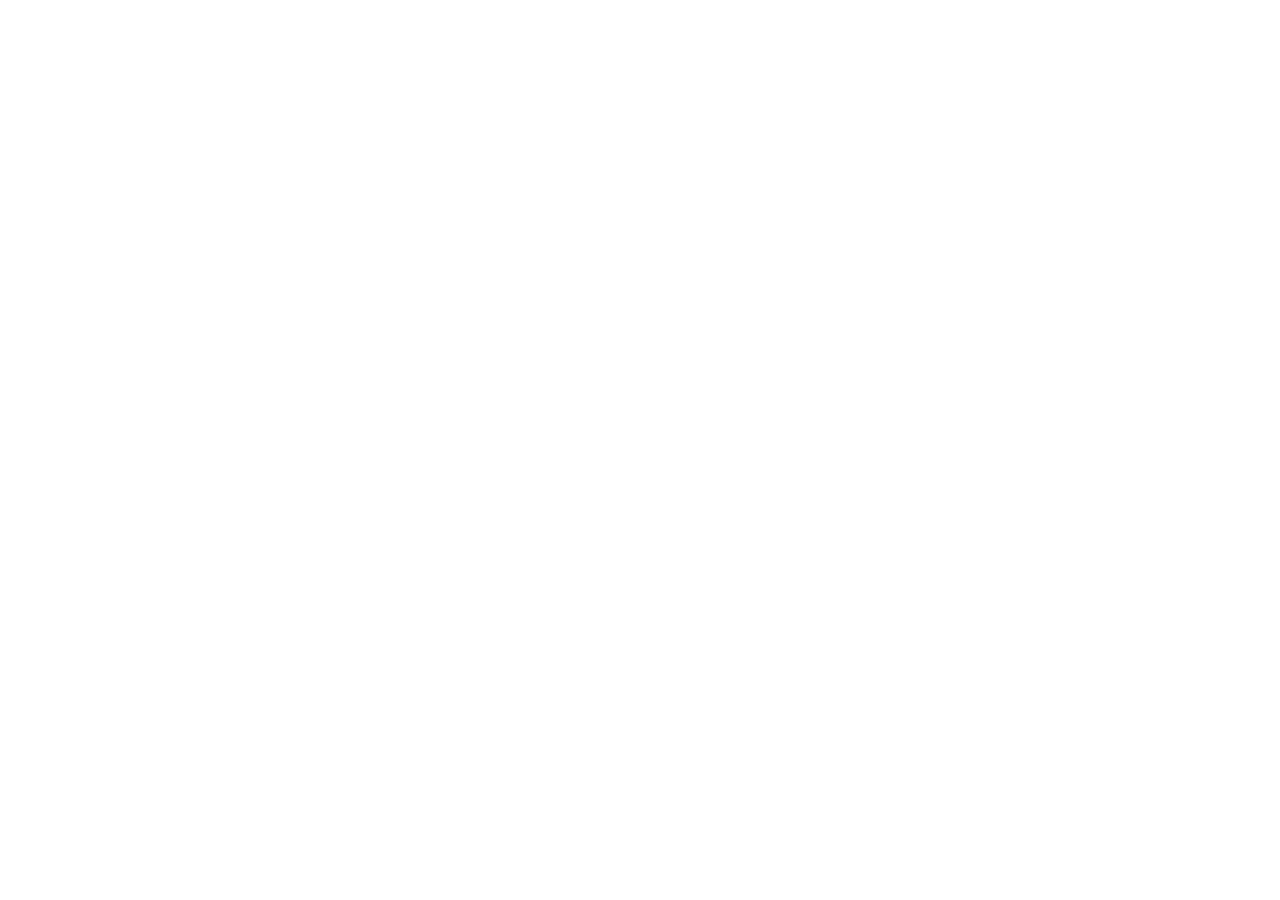
==== index.html @ 1a66e722 "skapade filer" ====
<!DOCTYPE html>
<html lang="sv">
<head>
    <meta charset="UTF-8">
    <meta name="viewport" content="width=device-width, initial-scale=1.0">
    <link rel="stylesheet" href="stylesheet.css">
    <title>Mobile First</title>
</head>
<body>
    <header>

    </header>
    <main>
        
    </main>
</body>
</html>
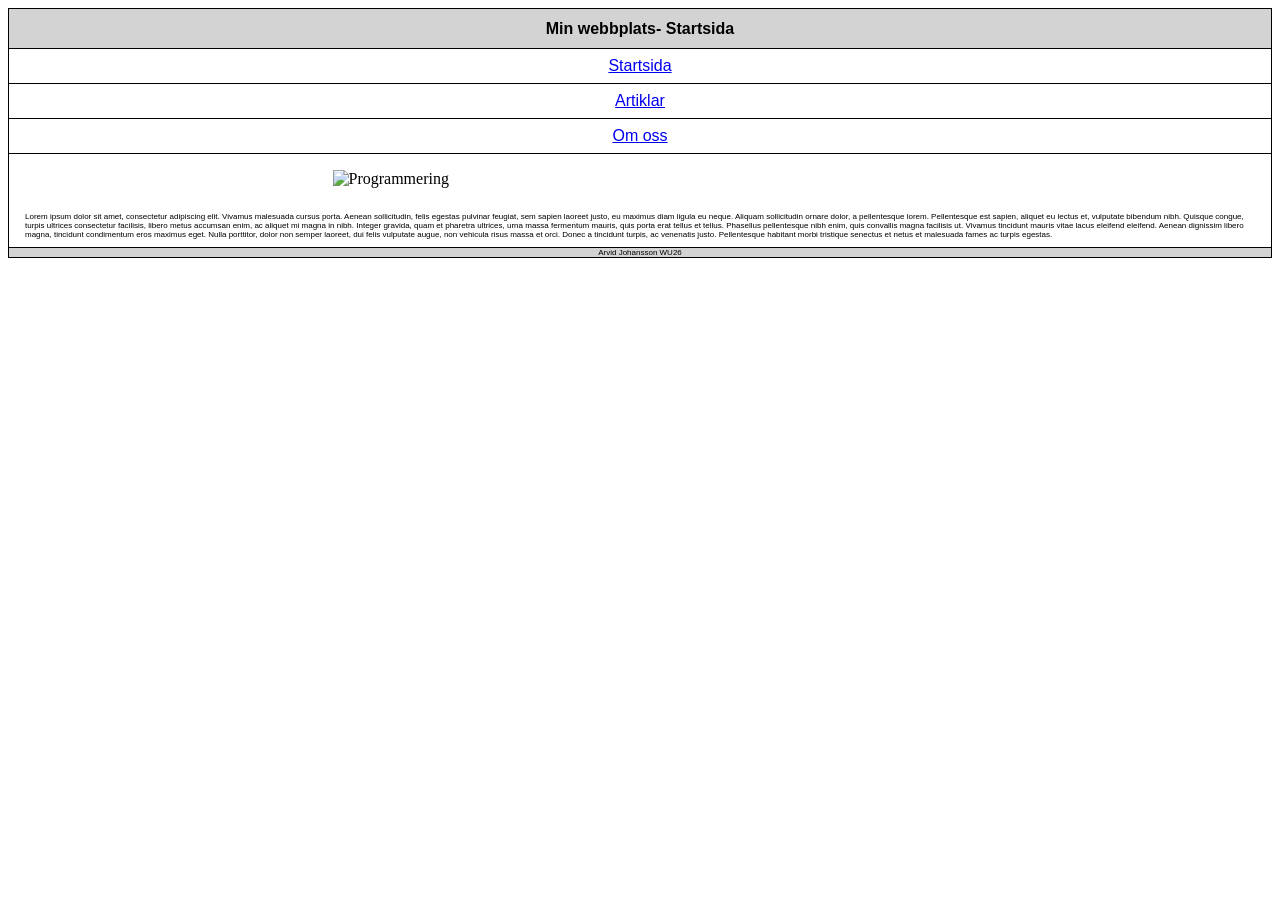
==== commit d007555c: "klar med startsida" ====
--- a/index.html
+++ b/index.html
@@ -8,10 +8,29 @@
 </head>
 <body>
     <header>
-
+        <h1>Min webbplats- Startsida</h1>
     </header>
+    <nav>
+        <ul>
+            <li>
+                <a href="index.html">Startsida</a>
+            </li>
+            <li>
+                <a href="artiklar.html">Artiklar</a>
+            </li>
+            <li>
+                <a href="om_oss.html">Om oss</a>
+            </li>
+        </ul>
+    </nav>
     <main>
-        
+        <article>
+        <img class="startsida" src="https://www.freecodecamp.org/news/content/images/2020/01/html-examples.jpeg" alt="Programmering">
+        <p>Lorem ipsum dolor sit amet, consectetur adipiscing elit. Vivamus malesuada cursus porta. Aenean sollicitudin, felis egestas pulvinar feugiat, sem sapien laoreet justo, eu maximus diam ligula eu neque. Aliquam sollicitudin ornare dolor, a pellentesque lorem. Pellentesque est sapien, aliquet eu lectus et, vulputate bibendum nibh. Quisque congue, turpis ultrices consectetur facilisis, libero metus accumsan enim, ac aliquet mi magna in nibh. Integer gravida, quam et pharetra ultrices, urna massa fermentum mauris, quis porta erat tellus et tellus. Phasellus pellentesque nibh enim, quis convallis magna facilisis ut. Vivamus tincidunt mauris vitae lacus eleifend eleifend. Aenean dignissim libero magna, tincidunt condimentum eros maximus eget. Nulla porttitor, dolor non semper laoreet, dui felis vulputate augue, non vehicula risus massa et orci. Donec a tincidunt turpis, ac venenatis justo. Pellentesque habitant morbi tristique senectus et netus et malesuada fames ac turpis egestas.</p>
+        </article>
     </main>
+    <footer>
+        Arvid Johansson WU26
+    </footer>
 </body>
 </html>
--- a/stylesheet.css
+++ b/stylesheet.css
@@ -0,0 +1,94 @@
+html{
+    font-size: 16px;
+}
+body{
+    display: grid;                          /*skapar grid*/
+    grid-template-columns: 1fr;             /*skapar en kolumn som är lika stor som webbläsaren*/
+    grid-template-rows: auto auto 1fr auto;      /*skapar 4 rader*/
+    grid-template-areas:                    /*skriver ut hur varje area ska vara inlagd i rader och kolumner*/
+        "header"
+        "nav"
+        "main"
+        "footer";
+
+    gap: 0;
+    margin: 0.5rem;
+    border: 1px solid black;
+}
+header{
+    grid-area: header;                      /*kopplar objektet till rätt grid area*/
+
+    margin: 0;
+    background-color: lightgray;
+}
+h1{
+    font-family: Arial, Helvetica, sans-serif;
+    font-size: 1rem;
+    text-align: center;
+}
+nav{
+    grid-area: nav;                         /*kopplar objektet till rätt grid area*/
+
+    margin: 0;
+    border-top: 1px solid black;
+}
+nav ul{
+    display: flex;
+    flex-direction: column;                          
+    gap: 0rem;
+
+    margin: 0;
+    padding: 0;
+    font-size: 1rem;
+    list-style-type: none;
+}
+
+nav li{
+    text-align: center;
+    font-family: Arial, Helvetica, sans-serif;
+}
+nav li + li{
+    border-top: 1px black solid;
+}
+nav a{
+    display: block;
+    padding: 0.5rem;
+}
+main{
+    grid-area: main;                        /*kopplar objektet till rätt grid area*/
+}
+article{
+    display: flex;
+    flex-direction: column;
+    align-items: center;
+    gap: 1rem;
+    margin: 0 ;
+    padding-left: 1rem;
+    padding-right: 1rem;
+
+    font-size: 1rem;
+    border-top: 1px solid black;
+}
+.startsida{
+    width: 50%;
+    height: auto;
+    padding-top: 1rem;
+}
+article p{
+    font-family: Arial, Helvetica, sans-serif;
+    font-size: 0.5rem;
+}
+footer{
+    grid-area:footer;                       /*kopplar objektet till rätt grid area*/
+
+    margin: 0;
+    text-align: center;
+    font-size: 0.5rem;
+    font-family: Arial, Helvetica, sans-serif;
+    background-color: lightgray;
+    border-top: 1px solid black;
+}
+
+@media (min-width: 768px){
+    
+}
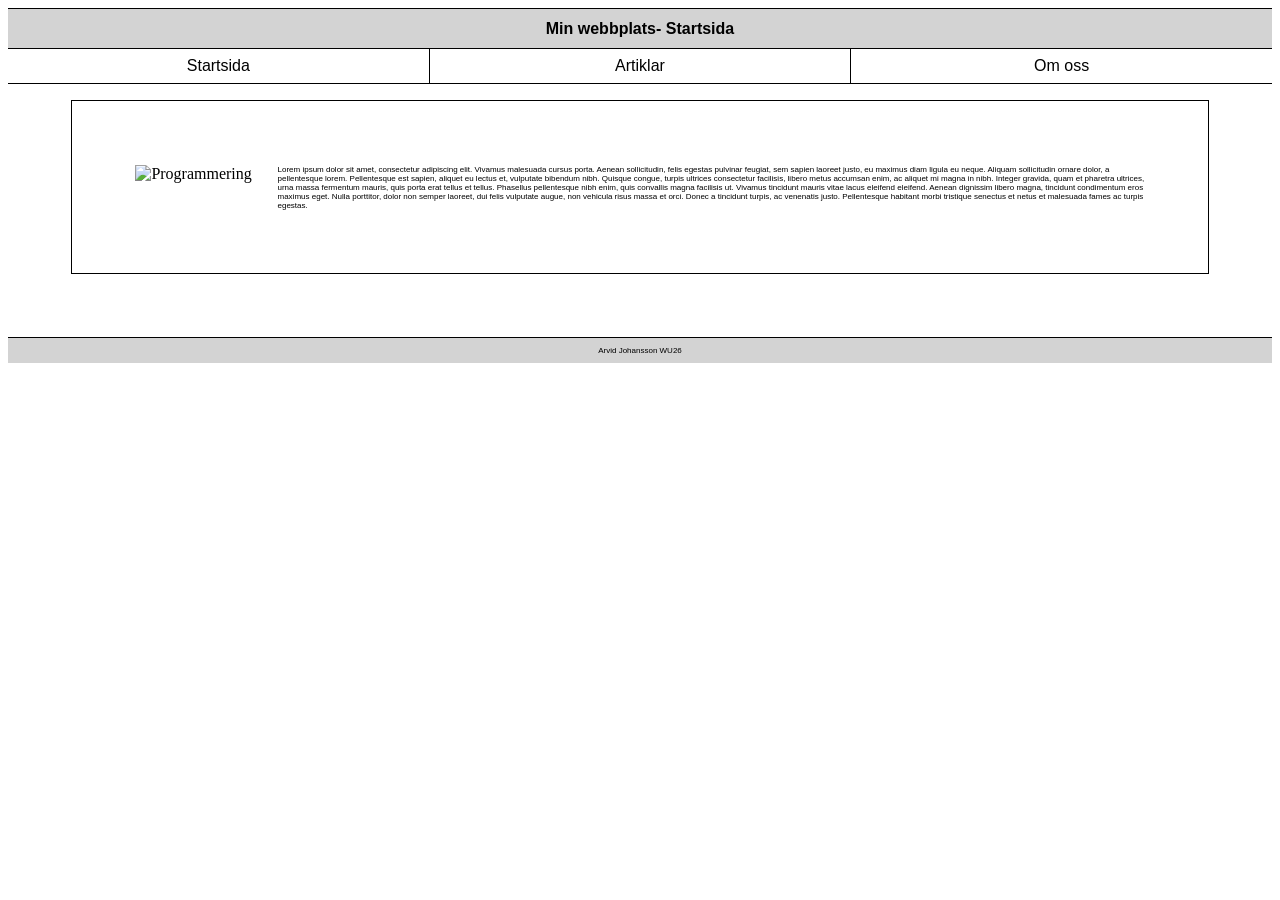
==== commit df88cb93: "klar med index, påbörjat artiklar" ====
--- a/index.html
+++ b/index.html
@@ -11,7 +11,7 @@
         <h1>Min webbplats- Startsida</h1>
     </header>
     <nav>
-        <ul>
+        <ul id="huvudmeny">
             <li>
                 <a href="index.html">Startsida</a>
             </li>
@@ -24,8 +24,8 @@
         </ul>
     </nav>
     <main>
-        <article>
-        <img class="startsida" src="https://www.freecodecamp.org/news/content/images/2020/01/html-examples.jpeg" alt="Programmering">
+        <article id="artikel1">
+        <img id="artikelbild1" src="https://www.freecodecamp.org/news/content/images/2020/01/html-examples.jpeg" alt="Programmering">
         <p>Lorem ipsum dolor sit amet, consectetur adipiscing elit. Vivamus malesuada cursus porta. Aenean sollicitudin, felis egestas pulvinar feugiat, sem sapien laoreet justo, eu maximus diam ligula eu neque. Aliquam sollicitudin ornare dolor, a pellentesque lorem. Pellentesque est sapien, aliquet eu lectus et, vulputate bibendum nibh. Quisque congue, turpis ultrices consectetur facilisis, libero metus accumsan enim, ac aliquet mi magna in nibh. Integer gravida, quam et pharetra ultrices, urna massa fermentum mauris, quis porta erat tellus et tellus. Phasellus pellentesque nibh enim, quis convallis magna facilisis ut. Vivamus tincidunt mauris vitae lacus eleifend eleifend. Aenean dignissim libero magna, tincidunt condimentum eros maximus eget. Nulla porttitor, dolor non semper laoreet, dui felis vulputate augue, non vehicula risus massa et orci. Donec a tincidunt turpis, ac venenatis justo. Pellentesque habitant morbi tristique senectus et netus et malesuada fames ac turpis egestas.</p>
         </article>
     </main>
--- a/stylesheet.css
+++ b/stylesheet.css
@@ -11,7 +11,6 @@
         "main"
         "footer";
 
-    gap: 0;
     margin: 0.5rem;
     border: 1px solid black;
 }
@@ -35,12 +34,15 @@
 nav ul{
     display: flex;
     flex-direction: column;                          
-    gap: 0rem;
 
     margin: 0;
     padding: 0;
     font-size: 1rem;
     list-style-type: none;
+    border-bottom: 1px solid black;
+}
+nav #artikelmeny{
+    margin: 0.5rem 0;
 }
 
 nav li{
@@ -50,9 +52,14 @@
 nav li + li{
     border-top: 1px black solid;
 }
-nav a{
+nav a, .artikelmenydata{
     display: block;
     padding: 0.5rem;
+    color: black;
+    text-decoration: none;
+}
+.artikelmenydata{
+    border-top: 1px solid;
 }
 main{
     grid-area: main;                        /*kopplar objektet till rätt grid area*/
@@ -63,25 +70,24 @@
     align-items: center;
     gap: 1rem;
     margin: 0 ;
-    padding-left: 1rem;
-    padding-right: 1rem;
+    padding: 5%;
 
     font-size: 1rem;
-    border-top: 1px solid black;
 }
-.startsida{
+#artikelbild1, #artikelbild2, #artikelbild3{
     width: 50%;
     height: auto;
-    padding-top: 1rem;
 }
 article p{
     font-family: Arial, Helvetica, sans-serif;
     font-size: 0.5rem;
+    margin: 0;
 }
 footer{
     grid-area:footer;                       /*kopplar objektet till rätt grid area*/
 
     margin: 0;
+    padding: 0.5rem 0 0.5rem 0;
     text-align: center;
     font-size: 0.5rem;
     font-family: Arial, Helvetica, sans-serif;
@@ -90,5 +96,39 @@
 }
 
 @media (min-width: 768px){
-    
+    body{
+        border: 0px;
+        border-top: 1px solid black;
+    }
+    nav ul{
+    display: flex;
+    flex-direction: row;
+    justify-content: space-around;
+
+    margin: 0;
+    padding: 0;
+    font-size: 1rem;
+    list-style-type: none;
+    border-bottom: 1px solid black;
+    }
+    nav li{
+        flex: 1;
+        border: 0px;
+    }
+    nav li + li{
+        border: 0;
+        border-left: 1px solid black;
+    }
+    article{
+        display: flex;
+        flex-direction: row;
+        align-items: flex-start;
+
+        margin: 1rem 5% 5% 5%;
+        border: 1px solid black;
+    }
+    footer{
+        border: 0px;
+        border-top: 1px solid black;
+    }
 }
